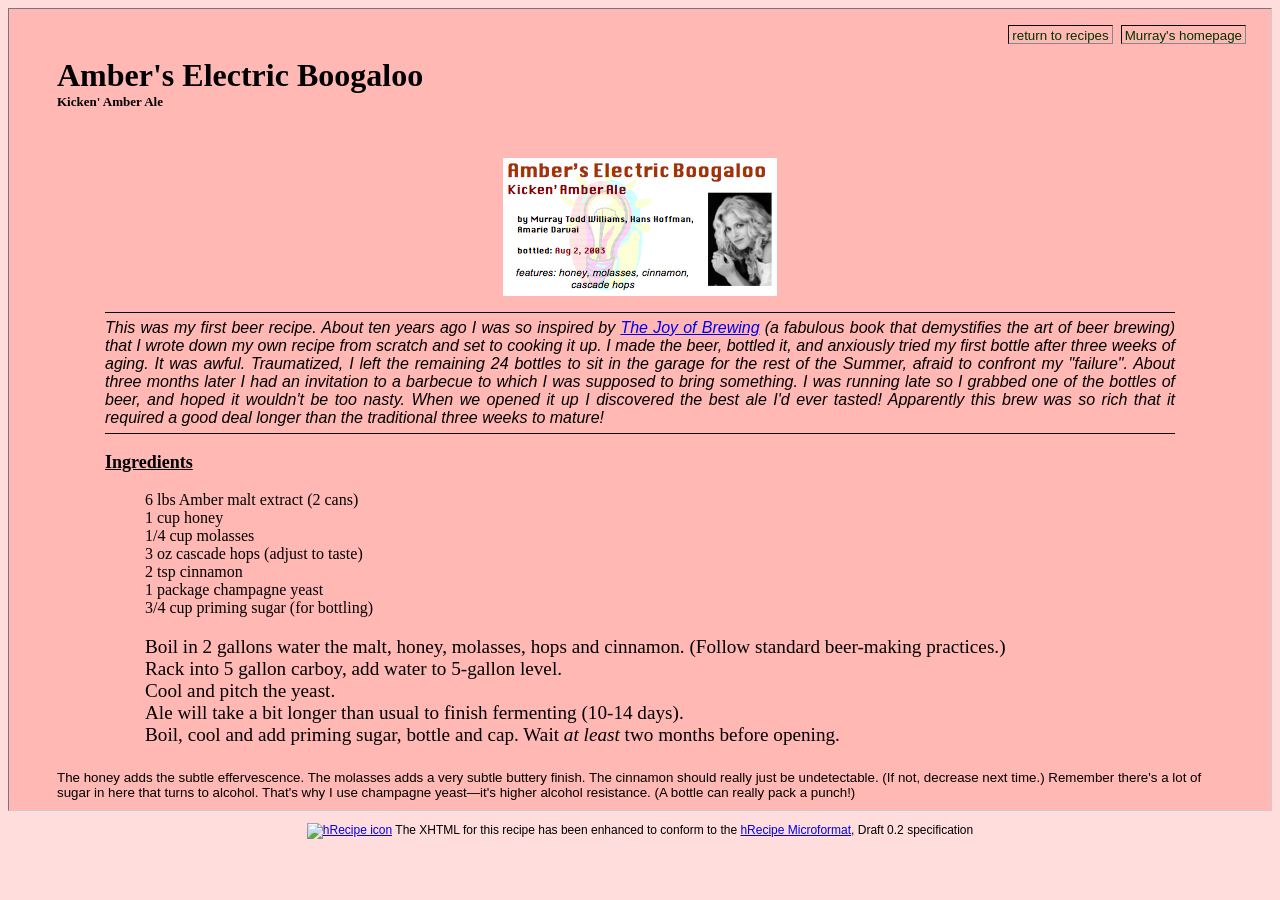
==== amber.html @ 5c7fb1f8 "initial commit" ====
<?xml version="1.0" encoding="iso-8859-1"?>
<!DOCTYPE html PUBLIC "-//W3C//DTD XHTML 1.0 Transitional//EN" "http://www.w3.org/TR/xhtml1/DTD/xhtml1-transitional.dtd">
<html xmlns="http://www.w3.org/1999/xhtml">
<head>

<title>Amber's Electric Boogaloo</title>
<meta http-equiv="Content-Type" content="text/html; charset=iso-8859-1" />
<meta name="keywords" content="beer, homebrew, home brew, amber ale, recipe, murray todd williams, honey, molasses, cinnamon" />
<link href="cooking.css" rel="stylesheet" type="text/css" />
<style type="text/css">
<!--
body { background-color: #FFDDDD; }
div.hrecipe { background: #FFB8B4; }
-->
</style>
</head>

<body>
<div class="hrecipe">


<h1 class="fn">Amber's Electric Boogaloo<br />
  <font size="-1">Kicken' Amber
  Ale</font></h1>

<div align="center"><img src="../images/Amber.png" width="274" height="138" /></div>
<p class="summary">This was my
    first beer recipe. About ten years ago I was so inspired by <em><a href="http://www.amazon.com/exec/obidos/tg/detail/-/0060531053/qid=1061913106/sr=1-4/ref=sr_1_4/002-6405578-3690428?v=glance&amp;s=books" target="_blank">The
    Joy of Brewing</a></em> (a fabulous book that demystifies the art of beer
    brewing) that I wrote down my own recipe from scratch and set to cooking
    it up. I made the beer, bottled it, and anxiously tried my first bottle after
    three weeks of aging. <em>It was awful.</em> Traumatized, I left the remaining
    24 bottles to sit in the garage for the rest of the Summer, afraid to confront
    my &quot;failure&quot;. About three <em>months</em> later I had an invitation
    to a barbecue to which I was supposed to bring something. I was running late
    so I grabbed one of the bottles of beer, and hoped it wouldn't be <em>too</em> nasty.
    When we opened it up I discovered the best ale I'd ever tasted! Apparently
    this brew was so rich that it required a good deal longer than the traditional
three weeks to mature!</p>
<h3>Ingredients</h3>
<ul>
<li class="ingredient">6 lbs Amber malt extract (2 cans)</li>
<li class="ingredient">1 cup honey</li>
<li class="ingredient">1/4 cup molasses</li>
<li class="ingredient">3 oz cascade hops (adjust to taste)</li>
<li class="ingredient">2 tsp cinnamon</li>
<li class="ingredient">1 package champagne yeast</li>
<li class="ingredient">3/4 cup priming sugar (for bottling)</li>
</ul>
<ul class="instructions">
  <li>Boil in 2 gallons water the malt, honey, molasses, hops
  and cinnamon. (Follow standard beer-making practices.) </li>
  <li>Rack into 5 gallon carboy,
    add water to 5-gallon level. </li>
  <li>Cool and pitch the yeast. </li>
  <li>Ale will take a bit
      longer than usual to finish fermenting (10-14 days). </li>
  <li>Boil, cool and add
        priming sugar, bottle and cap. Wait <em>at least</em> two months before
        opening.</li>
</ul>

<p class="notes">The honey adds the subtle effervescence. The molasses adds a
  very subtle buttery finish. The cinnamon should really just be undetectable.
  (If not, decrease next time.) Remember there's a lot of sugar in here that
  turns to alcohol. That's why I use champagne yeast&mdash;it's higher alcohol
resistance. (A bottle can really pack a punch!)</p>
<ul id="nav">
<li><a class="navbar" href="index.html" rel="parent">return to recipes</a></li>
<li><a class="navbar" href="../index.html">Murray's homepage</a></li>
</ul>
</div>
<div id="footer">
  <p class="microformat-notice">
    <a href="http://microformats.org/wiki/hrecipe" target="_blank">
      <img src="../images/hRecipe.png" alt="hRecipe icon" longdesc="http://microformats.org/wiki/hrecipe" /></a>
    The XHTML for this recipe has been enhanced to conform to the <a href="http://microformats.org/wiki/hrecipe">hRecipe Microformat</a>, Draft 0.2 specification</p>
</div>
</body>
</html>
---- cooking.css ----
#nav {
  position:absolute;
  top:10px;
  right:30px;
}
#nav li {
  display:inline;
  margin-right:4px;
  border:thin inset #333333
}
.navbar {
	font-family: Geneva, Arial, Helvetica, sans-serif;
	font-size: smaller;
	text-decoration: none;
  padding:3px;
}
a.navbar {
	text-decoration: none;
	color: #003300;
}
a.navbar:hover {
	color: #660000;
	
}
a.navbar:visited {
	color: #000033;

}
.hrecipe { border: 1px inset #CCCCCC; 
}
.hrecipe ul, ul.ingredients {
	list-style-type: none;
	margin-left: 1in;
}
.hrecipe h3, h3.ingredients {
	font-family: Georgia, "Times New Roman", Times, serif;
	font-size: large;
	font-weight: bold;
	text-decoration: underline;
	margin-left: 1in;
}
.summary, .intro {
	font-family:Calibri, Arial, Helvetica, sans-serif;
	font-style: italic;
	text-align: justify;
	margin-right: 1in;
	margin-left: 1in;
	border-top-width: 1px;
	border-right-width: 0px;
	border-bottom-width: 1px;
	border-left-width: 0px;
	border-top-style: solid;
	border-bottom-style: solid;
  padding: 6px 0;
}
.instructions, .directions {
	list-style-type: none;
	font-size: larger;
	font-weight: 100;
	margin-left: 0.5in;
}
p.notes {
	font-family: Arial, Helvetica, sans-serif;
	font-size: smaller;
	margin: 0.25in 0.5in 0.1in;
}
li.notes {
  color: #800000; font-weight: bold;
}

h1 {
	margin: .5in;
	font-size: xx-large;
	font-family:Cambria, Georgia, "Times New Roman", Times, serif;
}
p.microformat-notice {
  font-size: 12px;
  line-height:15px;
  font-family:Calibri, Arial, Helvetica, sans-serif;
  text-align:center;
}
img { border:none; }
.microformat-notice img { vertical-align:text-top; }
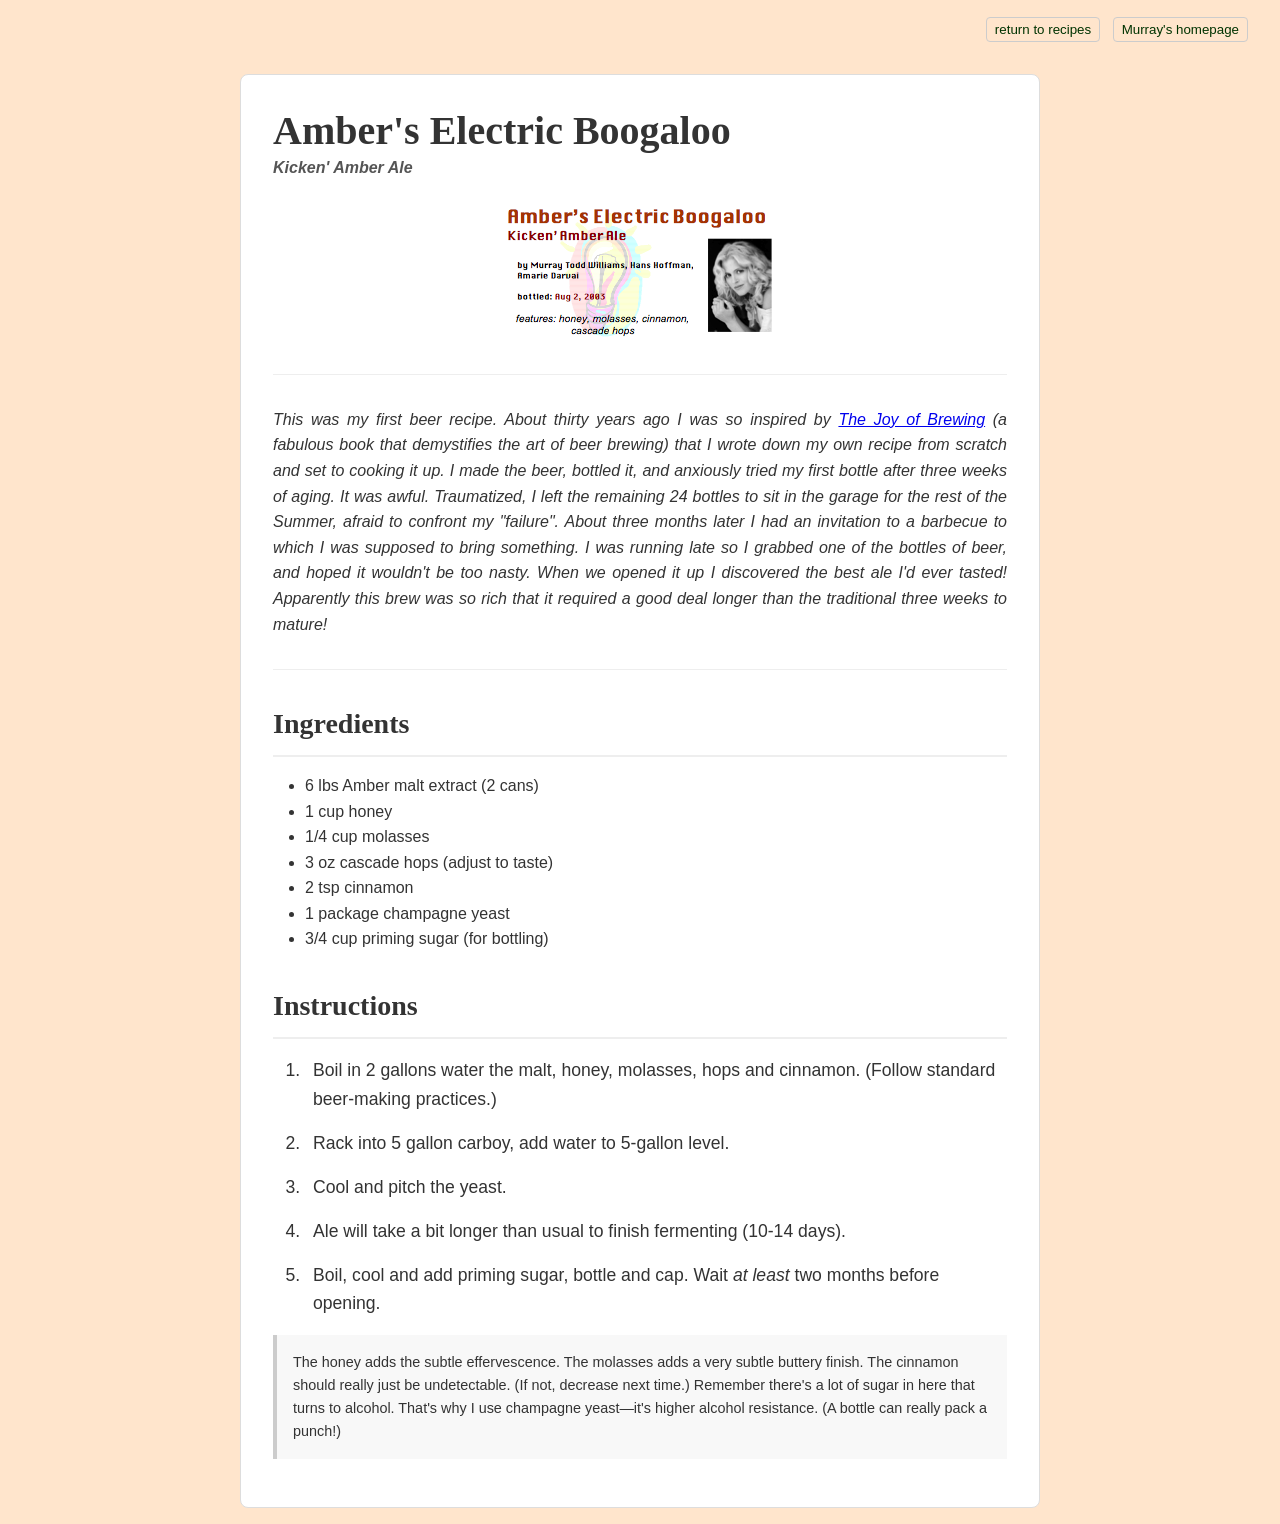
==== commit 8819330e: "Massive refactoring" ====
--- a/amber.html
+++ b/amber.html
@@ -1,80 +1,98 @@
-<?xml version="1.0" encoding="iso-8859-1"?>
-<!DOCTYPE html PUBLIC "-//W3C//DTD XHTML 1.0 Transitional//EN" "http://www.w3.org/TR/xhtml1/DTD/xhtml1-transitional.dtd">
-<html xmlns="http://www.w3.org/1999/xhtml">
+<!DOCTYPE html>
+<html lang="en">
 <head>
-
+<meta charset="utf-8" />
+<meta name="viewport" content="width=device-width, initial-scale=1.0" />
 <title>Amber's Electric Boogaloo</title>
-<meta http-equiv="Content-Type" content="text/html; charset=iso-8859-1" />
 <meta name="keywords" content="beer, homebrew, home brew, amber ale, recipe, murray todd williams, honey, molasses, cinnamon" />
 <link href="cooking.css" rel="stylesheet" type="text/css" />
-<style type="text/css">
-<!--
-body { background-color: #FFDDDD; }
-div.hrecipe { background: #FFB8B4; }
--->
+<style>
+  body { background-color: #ffe5cc; }
+  article.hrecipe { background-color: #ffffff; }
 </style>
+<script type="application/ld+json">
+{
+  "@context": "https://schema.org/",
+  "@type": "Recipe",
+  "name": "Amber's Electric Boogaloo",
+  "description": "This was my first beer recipe. A rich amber ale that matures wonderfully over time.",
+  "recipeIngredient": [
+    "6 lbs Amber malt extract (2 cans)",
+    "1 cup honey",
+    "1/4 cup molasses",
+    "3 oz cascade hops",
+    "2 tsp cinnamon",
+    "1 package champagne yeast",
+    "3/4 cup priming sugar"
+  ],
+  "recipeInstructions": [
+    { "@type": "HowToStep", "text": "Boil in 2 gallons water the malt, honey, molasses, hops and cinnamon." },
+    { "@type": "HowToStep", "text": "Rack into 5 gallon carboy, add water to 5-gallon level." },
+    { "@type": "HowToStep", "text": "Cool and pitch the yeast." },
+    { "@type": "HowToStep", "text": "Ale will take a bit longer than usual to finish fermenting (10-14 days)." },
+    { "@type": "HowToStep", "text": "Boil, cool and add priming sugar, bottle and cap. Wait at least two months before opening." }
+  ]
+}
+</script>
 </head>
-
 <body>
-<div class="hrecipe">
-
-
-<h1 class="fn">Amber's Electric Boogaloo<br />
-  <font size="-1">Kicken' Amber
-  Ale</font></h1>
-
-<div align="center"><img src="../images/Amber.png" width="274" height="138" /></div>
-<p class="summary">This was my
-    first beer recipe. About ten years ago I was so inspired by <em><a href="http://www.amazon.com/exec/obidos/tg/detail/-/0060531053/qid=1061913106/sr=1-4/ref=sr_1_4/002-6405578-3690428?v=glance&amp;s=books" target="_blank">The
-    Joy of Brewing</a></em> (a fabulous book that demystifies the art of beer
-    brewing) that I wrote down my own recipe from scratch and set to cooking
-    it up. I made the beer, bottled it, and anxiously tried my first bottle after
-    three weeks of aging. <em>It was awful.</em> Traumatized, I left the remaining
-    24 bottles to sit in the garage for the rest of the Summer, afraid to confront
-    my &quot;failure&quot;. About three <em>months</em> later I had an invitation
-    to a barbecue to which I was supposed to bring something. I was running late
-    so I grabbed one of the bottles of beer, and hoped it wouldn't be <em>too</em> nasty.
-    When we opened it up I discovered the best ale I'd ever tasted! Apparently
-    this brew was so rich that it required a good deal longer than the traditional
-three weeks to mature!</p>
-<h3>Ingredients</h3>
-<ul>
-<li class="ingredient">6 lbs Amber malt extract (2 cans)</li>
-<li class="ingredient">1 cup honey</li>
-<li class="ingredient">1/4 cup molasses</li>
-<li class="ingredient">3 oz cascade hops (adjust to taste)</li>
-<li class="ingredient">2 tsp cinnamon</li>
-<li class="ingredient">1 package champagne yeast</li>
-<li class="ingredient">3/4 cup priming sugar (for bottling)</li>
-</ul>
-<ul class="instructions">
-  <li>Boil in 2 gallons water the malt, honey, molasses, hops
-  and cinnamon. (Follow standard beer-making practices.) </li>
-  <li>Rack into 5 gallon carboy,
-    add water to 5-gallon level. </li>
-  <li>Cool and pitch the yeast. </li>
-  <li>Ale will take a bit
-      longer than usual to finish fermenting (10-14 days). </li>
-  <li>Boil, cool and add
-        priming sugar, bottle and cap. Wait <em>at least</em> two months before
-        opening.</li>
-</ul>
-
-<p class="notes">The honey adds the subtle effervescence. The molasses adds a
-  very subtle buttery finish. The cinnamon should really just be undetectable.
-  (If not, decrease next time.) Remember there's a lot of sugar in here that
-  turns to alcohol. That's why I use champagne yeast&mdash;it's higher alcohol
-resistance. (A bottle can really pack a punch!)</p>
-<ul id="nav">
-<li><a class="navbar" href="index.html" rel="parent">return to recipes</a></li>
-<li><a class="navbar" href="../index.html">Murray's homepage</a></li>
-</ul>
-</div>
-<div id="footer">
-  <p class="microformat-notice">
-    <a href="http://microformats.org/wiki/hrecipe" target="_blank">
-      <img src="../images/hRecipe.png" alt="hRecipe icon" longdesc="http://microformats.org/wiki/hrecipe" /></a>
-    The XHTML for this recipe has been enhanced to conform to the <a href="http://microformats.org/wiki/hrecipe">hRecipe Microformat</a>, Draft 0.2 specification</p>
-</div>
+  <header>
+    <nav>
+      <ul id="nav">
+        <li><a class="navbar" href="index.html">return to recipes</a></li>
+        <li><a class="navbar" href="../index.html">Murray's homepage</a></li>
+      </ul>
+    </nav>
+  </header>
+  <main>
+    <article class="hrecipe">
+      <header>
+        <h1>Amber's Electric Boogaloo</h1>
+        <p class="subtitle"><strong>Kicken' Amber Ale</strong></p>
+      </header>
+      <figure style="text-align: center; margin: 20px 0;">
+        <img src="images/Amber.png" width="274" height="138" alt="Amber's Electric Boogaloo logo" />
+      </figure>
+      <section class="summary">
+        <p>This was my first beer recipe. About thirty years ago I was so inspired by <em><a href="https://a.co/d/0255KT82" target="_blank">The Joy of Brewing</a></em>
+           (a fabulous book that demystifies the art of beer brewing) that I wrote down my own recipe from scratch and set to cooking it up. I made the beer, bottled it, and anxiously tried my first bottle after three weeks of aging. <em>It was awful.</em> Traumatized, 
+           I left the remaining 24 bottles to sit in the garage for the rest of the Summer, afraid to confront my &quot;failure&quot;. About three <em>months</em> later I had an invitation to a barbecue to which I was supposed to bring something. I was running late so 
+           I grabbed one of the bottles of beer, and hoped it wouldn't be <em>too</em> nasty. When we opened it up I discovered the best ale I'd ever tasted! Apparently this brew was so rich that it required a good deal longer than the traditional three weeks to mature!</p>
+      </section>
+      <section class="ingredients">
+        <h2>Ingredients</h2>
+        <ul>
+          <li>6 lbs Amber malt extract (2 cans)</li>
+          <li>1 cup honey</li>
+          <li>1/4 cup molasses</li>
+          <li>3 oz cascade hops (adjust to taste)</li>
+          <li>2 tsp cinnamon</li>
+          <li>1 package champagne yeast</li>
+          <li>3/4 cup priming sugar (for bottling)</li>
+        </ul>
+      </section>
+      <section class="instructions">
+        <h2>Instructions</h2>
+        <ol>
+          <li>Boil in 2 gallons water the malt, honey, molasses, hops and cinnamon. (Follow standard beer-making practices.)</li>
+          <li>Rack into 5 gallon carboy, add water to 5-gallon level.</li>
+          <li>Cool and pitch the yeast.</li>
+          <li>Ale will take a bit longer than usual to finish fermenting (10-14 days).</li>
+          <li>Boil, cool and add priming sugar, bottle and cap. Wait <em>at least</em> two months before opening.</li>
+        </ol>
+      </section>
+      <section class="notes">
+        <p>The honey adds the subtle effervescence. The molasses adds a very subtle buttery finish. The cinnamon should really just be undetectable. (If not, decrease next time.) Remember there's a lot of sugar in here that turns to alcohol. That's why I use champagne yeast&mdash;it's higher alcohol resistance. (A bottle can really pack a punch!)</p>
+      </section>
+      <div class="ai-notes">
+        <p><strong>AI Editorial Notes:</strong></p>
+        <ul>
+          <li>All ingredients successfully mapped directly to the instructions. No missing info flagged!</li>
+          <li>Updated the image path to point to the local <code>images/</code> sub-directory.</li>
+          <li>Removed deprecated microformat footer in favor of modern JSON-LD hidden in the head element.</li>
+        </ul>
+      </div>
+    </article>
+  </main>
 </body>
 </html>
--- a/cooking.css
+++ b/cooking.css
@@ -1,83 +1,175 @@
+/* Basic Setup */
+body {
+  font-family: -apple-system, BlinkMacSystemFont, "Segoe UI", Roboto, Helvetica, Arial, sans-serif, "Apple Color Emoji", "Segoe UI Emoji", "Segoe UI Symbol";
+  line-height: 1.6;
+  margin: 0;
+  padding: 1rem 2rem;
+  color: #333;
+}
+
+/* Navigation */
+body > header {
+  display: flex;
+  justify-content: flex-end;
+  margin-bottom: 2rem;
+}
+
 #nav {
-  position:absolute;
-  top:10px;
-  right:30px;
+  list-style: none;
+  padding: 0;
+  margin: 0;
 }
+
 #nav li {
-  display:inline;
-  margin-right:4px;
-  border:thin inset #333333
+  display: inline-block;
+  margin-left: 0.5rem;
 }
+
 .navbar {
 	font-family: Geneva, Arial, Helvetica, sans-serif;
 	font-size: smaller;
 	text-decoration: none;
-  padding:3px;
+  padding: 0.25rem 0.5rem;
+  border: 1px solid #ccc;
+  border-radius: 4px;
 }
+
 a.navbar {
 	text-decoration: none;
 	color: #003300;
 }
+
 a.navbar:hover {
 	color: #660000;
-	
+	background-color: #f0f0f0;
 }
+
 a.navbar:visited {
 	color: #000033;
+}
 
+/* Main Content Article */
+main {
+  max-width: 800px;
+  margin: 0 auto;
 }
-.hrecipe { border: 1px inset #CCCCCC; 
-}
-.hrecipe ul, ul.ingredients {
-	list-style-type: none;
-	margin-left: 1in;
-}
-.hrecipe h3, h3.ingredients {
-	font-family: Georgia, "Times New Roman", Times, serif;
-	font-size: large;
-	font-weight: bold;
-	text-decoration: underline;
-	margin-left: 1in;
-}
-.summary, .intro {
-	font-family:Calibri, Arial, Helvetica, sans-serif;
-	font-style: italic;
-	text-align: justify;
-	margin-right: 1in;
-	margin-left: 1in;
-	border-top-width: 1px;
-	border-right-width: 0px;
-	border-bottom-width: 1px;
-	border-left-width: 0px;
-	border-top-style: solid;
-	border-bottom-style: solid;
-  padding: 6px 0;
-}
-.instructions, .directions {
-	list-style-type: none;
-	font-size: larger;
-	font-weight: 100;
-	margin-left: 0.5in;
-}
-p.notes {
-	font-family: Arial, Helvetica, sans-serif;
-	font-size: smaller;
-	margin: 0.25in 0.5in 0.1in;
-}
-li.notes {
-  color: #800000; font-weight: bold;
+
+article.hrecipe,
+article.recipe-index {
+  border: 1px solid #ddd;
+  padding: 1rem 2rem 2rem;
+  border-radius: 8px;
 }
 
 h1 {
-	margin: .5in;
-	font-size: xx-large;
+	margin: 1rem 0;
+	font-size: 2.5rem;
 	font-family:Cambria, Georgia, "Times New Roman", Times, serif;
+  font-weight: bold;
+  line-height: 1.2;
 }
-p.microformat-notice {
-  font-size: 12px;
-  line-height:15px;
-  font-family:Calibri, Arial, Helvetica, sans-serif;
-  text-align:center;
+
+p.subtitle {
+  margin-top: -1rem;
+  margin-bottom: 1.5rem;
+  font-style: italic;
+  color: #555;
 }
+
+h2 {
+	font-family: Georgia, "Times New Roman", Times, serif;
+	font-size: 1.75rem;
+	font-weight: bold;
+	border-bottom: 2px solid #eee;
+  padding-bottom: 0.5rem;
+  margin-top: 2rem;
+  margin-bottom: 1rem;
+}
+
+/* Sections */
+.summary {
+	font-family: Calibri, Arial, Helvetica, sans-serif;
+	font-style: italic;
+	text-align: justify;
+	border-top: 1px solid #eee;
+	border-bottom: 1px solid #eee;
+  padding: 1rem 0;
+  margin: 1.5rem 0;
+}
+
+section.ingredients ul {
+	list-style-type: disc;
+	padding-left: 2rem;
+}
+
+section.instructions ol {
+	list-style-type: decimal;
+	padding-left: 2rem;
+  font-size: 1.1rem;
+  font-weight: 300;
+}
+
+section.instructions ol li {
+  padding-left: 0.5rem;
+  margin-bottom: 1rem;
+}
+
+.recipe-list ol {
+	padding-left: 2rem;
+  font-size: 1.1rem;
+  line-height: 1.8;
+}
+
+.recipe-list ol li {
+  margin-bottom: 0.5rem;
+}
+
+section.notes p {
+	font-family: Arial, Helvetica, sans-serif;
+	font-size: 0.9rem;
+	margin: 1rem 0;
+  background-color: #f8f8f8;
+  border-left: 4px solid #ccc;
+  padding: 1rem;
+}
+
+/* Images and Figures */
+figure {
+  text-align: center;
+  margin: 2rem 0;
+}
+
 img { border:none; }
-.microformat-notice img { vertical-align:text-top; }
+
+/* AI Notes */
+.ai-notes {
+  display: none;
+  border: 2px dashed #ff6666;
+  padding: 15px;
+  background-color: #fff5f5;
+  margin-top: 2rem;
+}
+
+/* "Before We Cook" Educational Section */
+.before-we-cook {
+  background-color: #f0f8ff; /* AliceBlue */
+  border: 1px solid #cce5ff;
+  border-radius: 8px;
+  padding: 0.5rem 1.5rem;
+  margin: 2rem 0;
+}
+
+.before-we-cook h2 {
+  border-bottom: none;
+  margin-top: 1rem;
+  font-size: 1.5rem;
+}
+
+.footnote {
+  font-size: 0.85rem;
+  color: #666;
+  text-align: center;
+  margin-top: 2rem;
+  padding-top: 1rem;
+  border-top: 1px solid #eee;
+}
